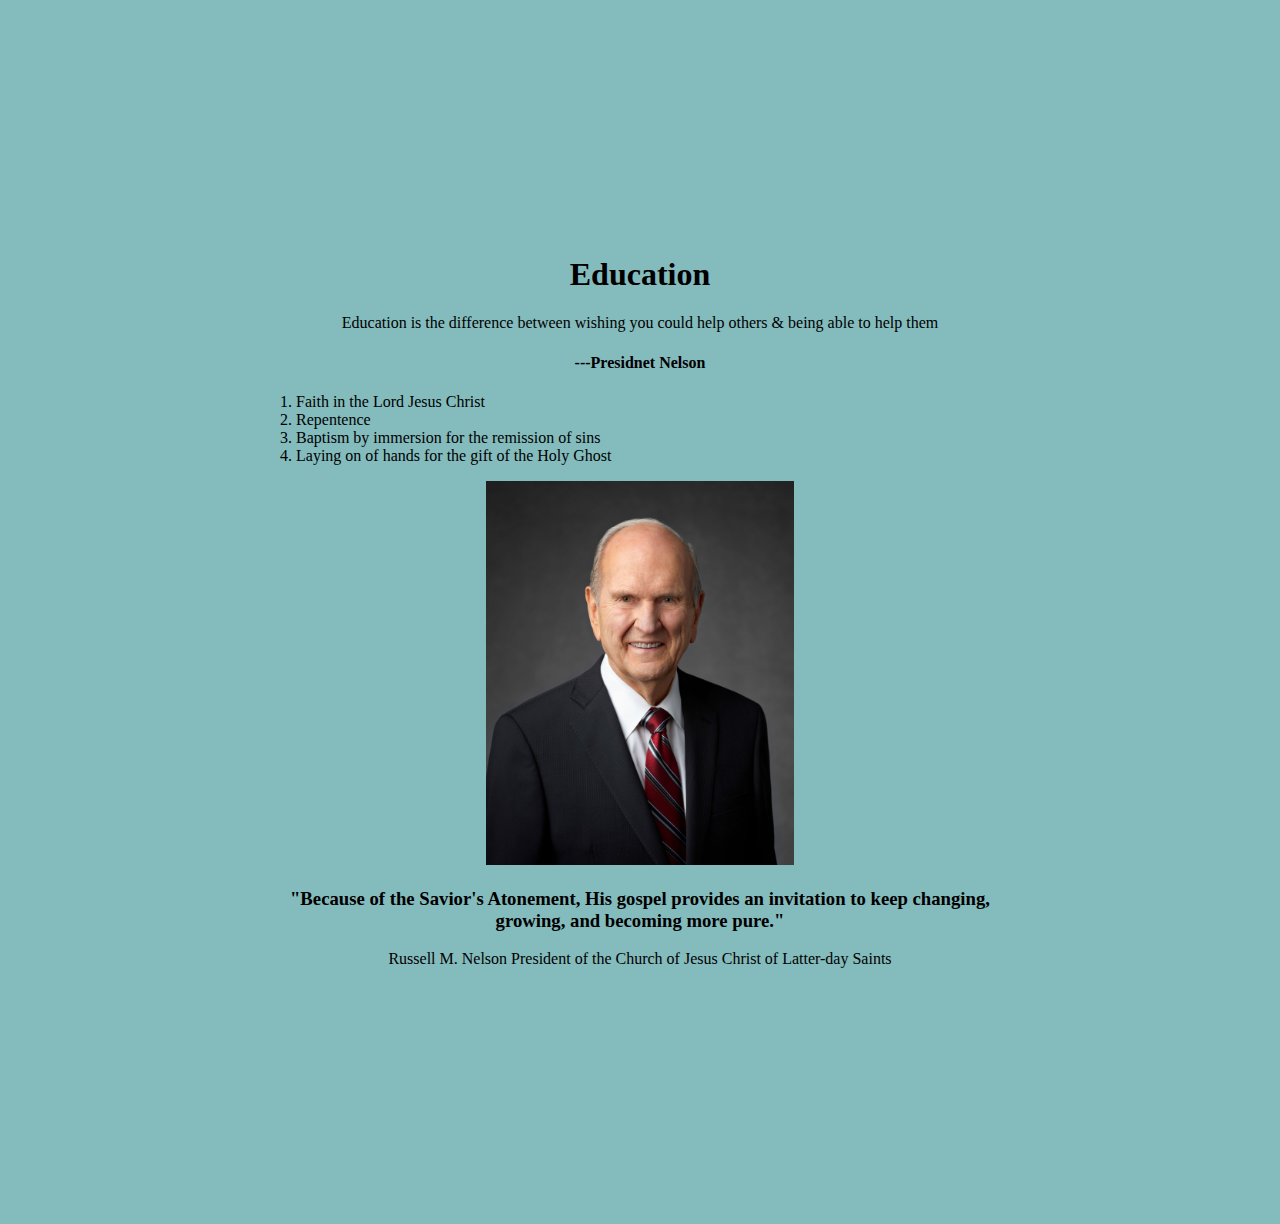
==== ice4/index.html @ b65756fd "finished the ice challenge." ====
<!DOCTYPE html>
<html lang="en">
<head>
    <meta charset="UTF-8">
    <meta name="viewport" content="width=device-width, initial-scale=1.0">
    <title>Document</title>
    <link rel="stylesheet" href="styles/style.css">
</head>
<footer>
    <h1>Education</h1>
</footer>
<body>
    
    <p>Education is the difference between wishing you could help others & being able to help them</p>
    <h4>---Presidnet Nelson</h4>
    
    <ol class="bulletpoints">
        <li>Faith in the Lord Jesus Christ</li>
        <li>Repentence</li>
        <li>Baptism by immersion for the remission of sins </li>
        <li>Laying on of hands for the gift of the Holy Ghost</li>
    </ol>
    
    <img class="nelsonisepic" src="image/nelson_is_epic.jpeg" alt="Picture of President Nelson smiling.">
    
    <h3>"Because of the Savior's Atonement, His gospel provides an invitation to keep changing, growing, and becoming more pure."</h3>
    <p>Russell M. Nelson President of the Church of Jesus Christ of Latter-day Saints</p>

</body>
</html>
---- ice4/styles/style.css ----
header{
    
    text-align: center;

}


body{
    margin: 20%;
    text-align: center;
    background-color: rgba(5, 117, 120, 0.49);
}

.bulletpoints{

    text-align: left;

}

img{
    
    width: 40%;
    text-align: center;

}
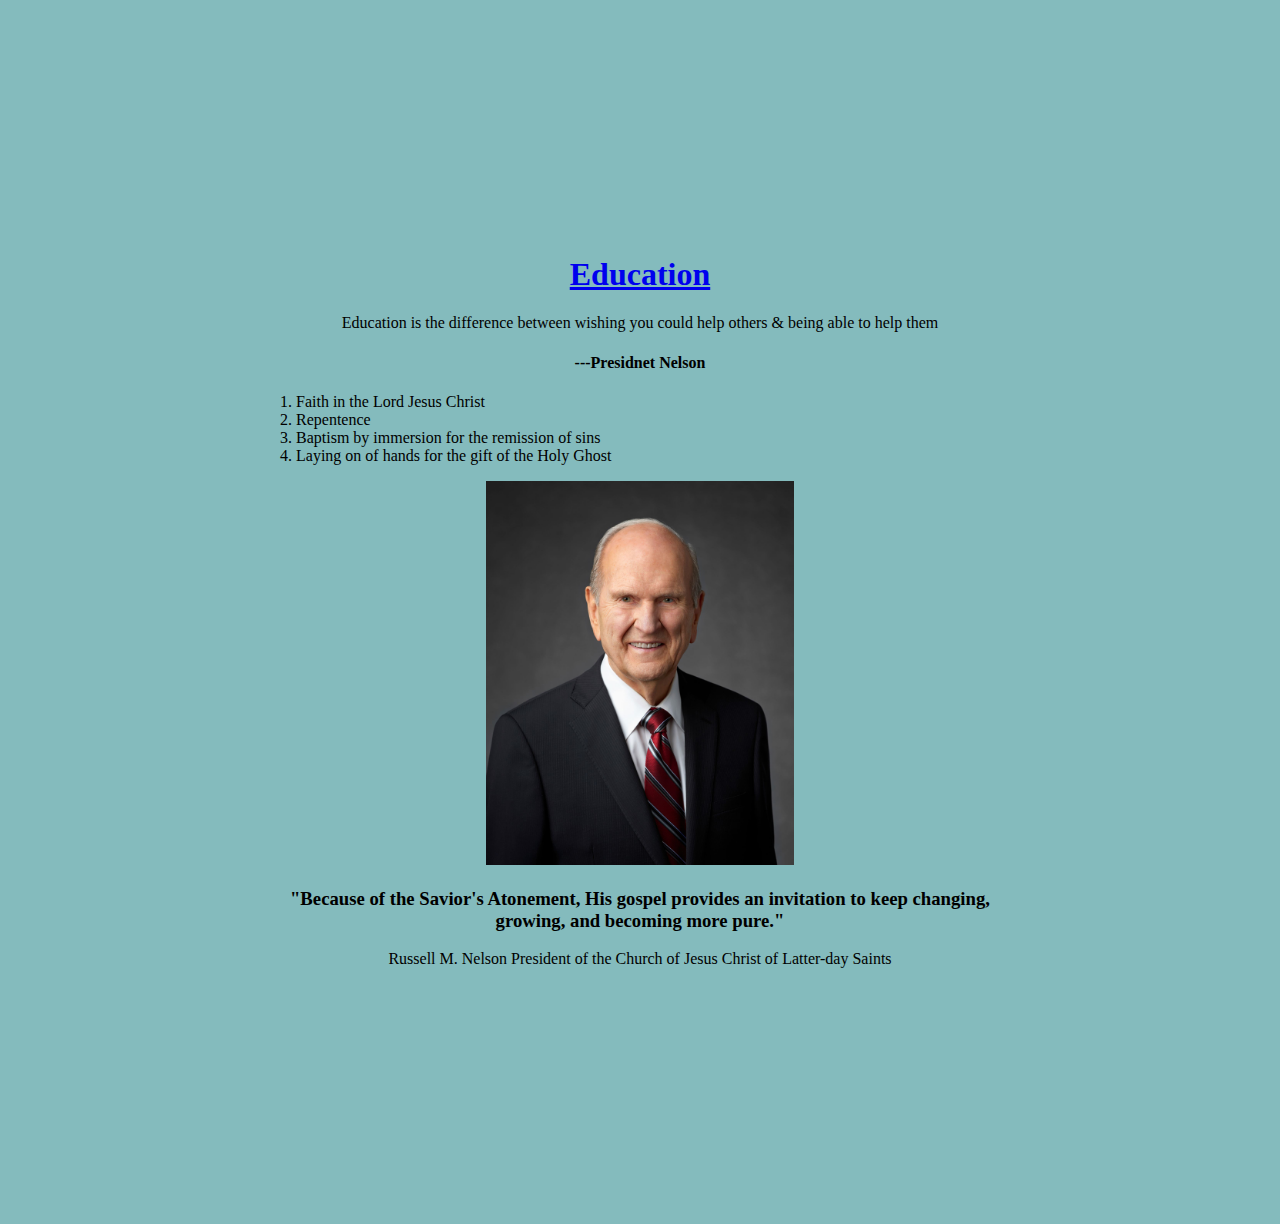
==== commit 89496339: "fixed the failed hover" ====
--- a/ice4/index.html
+++ b/ice4/index.html
@@ -7,7 +7,7 @@
     <link rel="stylesheet" href="styles/style.css">
 </head>
 <footer>
-    <h1>Education</h1>
+    <a href="byui.edu"><h1>Education</h1></a>
 </footer>
 <body>
     
--- a/ice4/styles/style.css
+++ b/ice4/styles/style.css
@@ -1,10 +1,3 @@
-header{
-    
-    text-align: center;
-
-}
-
-
 body{
     margin: 20%;
     text-align: center;
@@ -22,4 +15,9 @@
     width: 40%;
     text-align: center;
 
+}
+a :hover{
+    
+    background-color:black;
+    color: antiquewhite;
 }